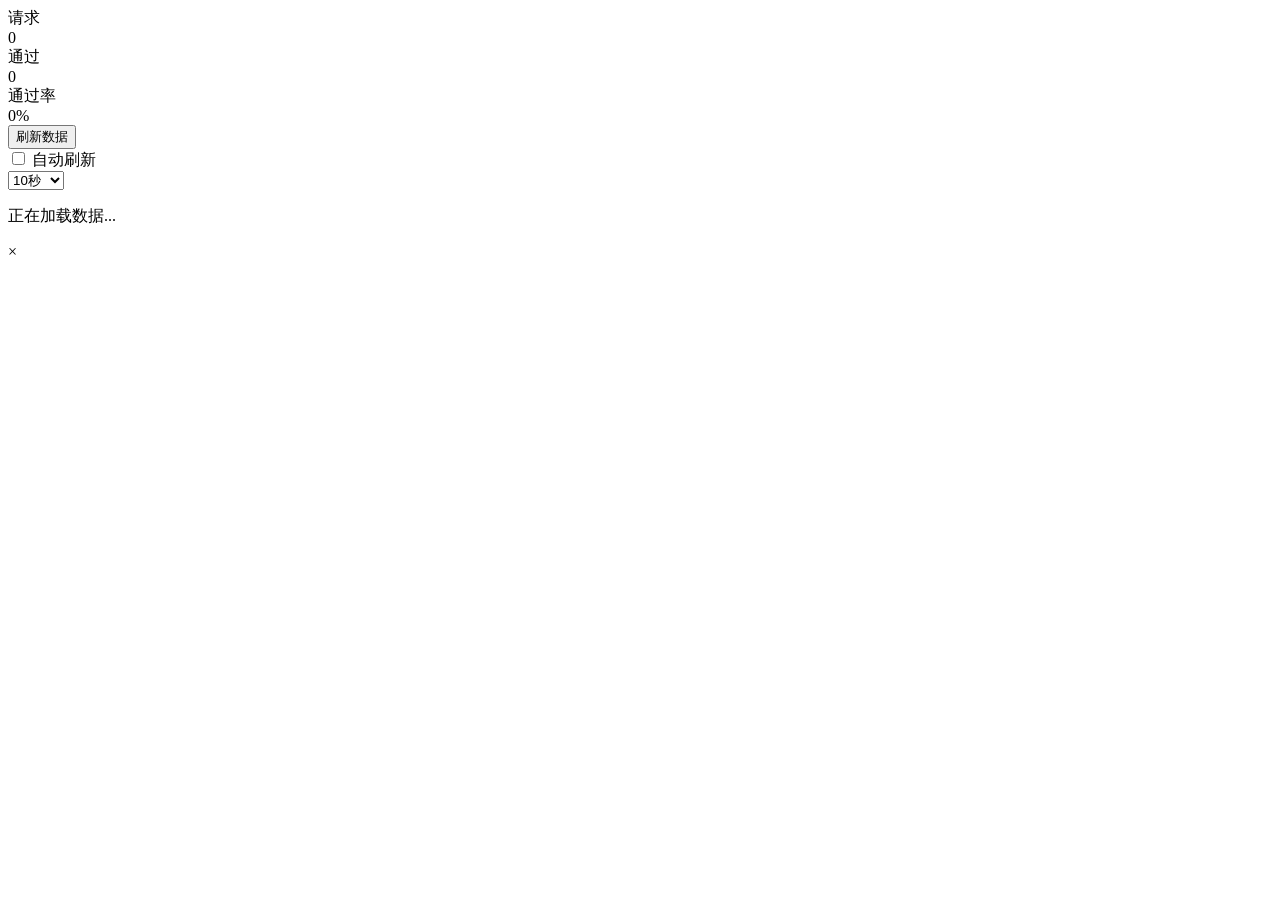
==== rate-limiter/src/main/resources/monitor.html @ 495db28e "feat(rate-limiter): 重构项目，通过配置限流规则对接口进行限流 - 添加了 IRateLimiter 接口和 GuavaRateLimiter 实现类 - 新增了 RateLimit" ====
<!DOCTYPE html>
<html lang="zh">
<head>
    <meta charset="UTF-8">
    <meta name="viewport" content="width=device-width, initial-scale=1.0">
    <title>方法调用监控面板</title>
    <link rel="stylesheet" type="text/css" href="/static/monitor.css"/>
    <script src="/static/echarts/6.0.0/echarts.min.js"></script>
    <script src="/static/monitor.js"></script>
</head>
<body>
<div class="container">
    <!-- 摘要统计卡片 -->
    <div class="summary-cards">
        <div class="card card-primary">
            <div class="card-title">请求</div>
            <div class="card-text" id="totalCount">0</div>
        </div>
        <div class="card card-success">
            <div class="card-title">通过</div>
            <div class="card-text" id="allowedCount">0</div>
        </div>
        <div class="card card-info">
            <div class="card-title">通过率</div>
            <div class="card-text" id="avgAllowedRate">0%</div>
        </div>
    </div>

    <!-- 刷新控制 -->
    <div class="control-panel">
        <button id="refreshBtn" class="btn btn-primary">刷新数据</button>
        <div class="form-check">
            <input class="form-check-input" type="checkbox" id="autoRefresh">
            <label class="form-check-label" for="autoRefresh">自动刷新</label>
        </div>
        <select id="refreshInterval" class="form-select">
            <option value="5000">5秒</option>
            <option value="10000" selected>10秒</option>
            <option value="30000">30秒</option>
            <option value="60000">1分钟</option>
        </select>
    </div>

    <!-- 方法调用统计表 -->
    <div class="table-container">
        <div id="rateLimter">
            <div class="loading">
                <div class="spinner"></div>
                <p>正在加载数据...</p>
            </div>
        </div>
    </div>

    <!-- 弹出框结构 -->
    <div id="modal" class="modal">
        <div class="modal-content">
            <span class="close-btn">&times;</span>
            <div id="main" style="margin-top: 20px;"></div>
        </div>
    </div>
</div>
</body>
</html>
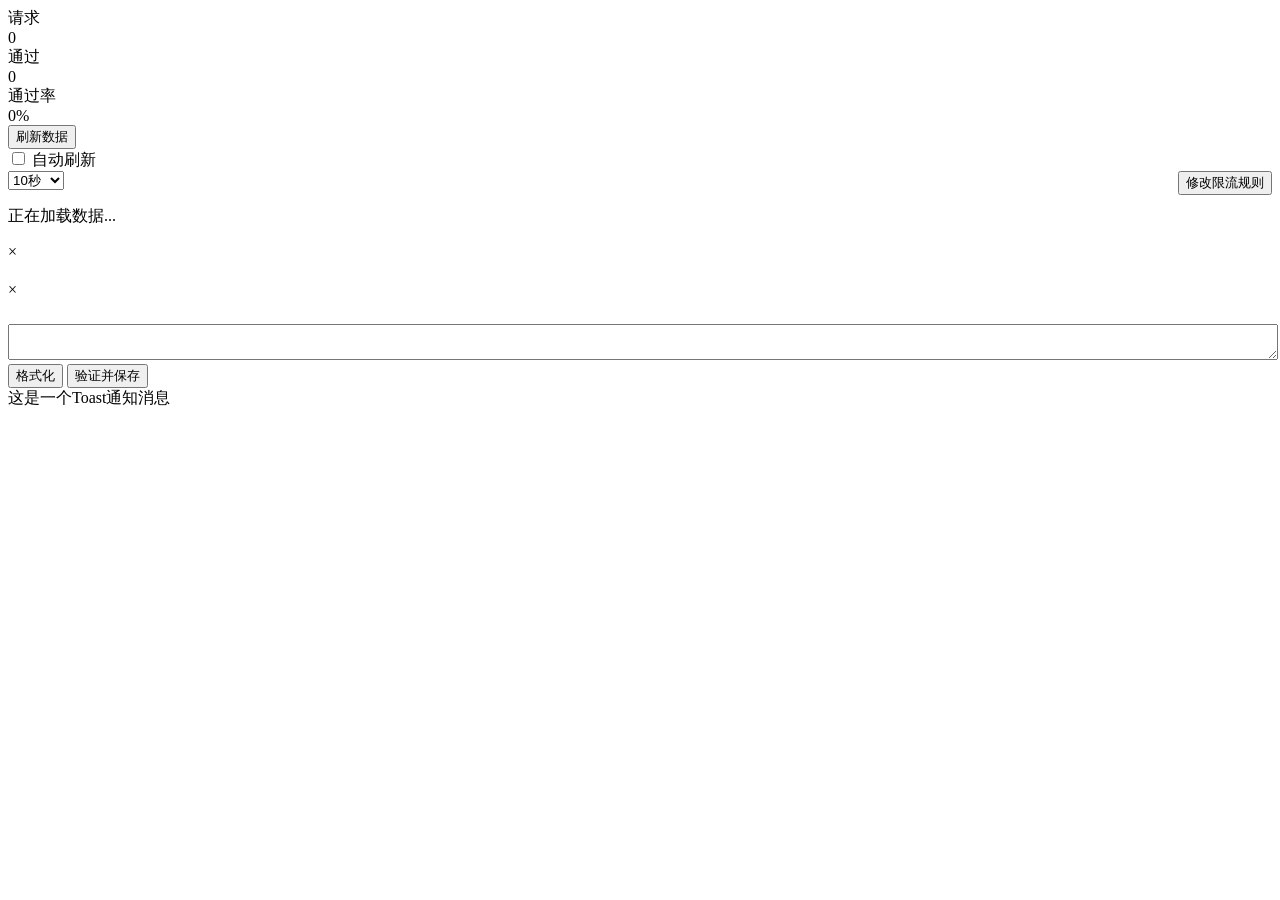
==== commit 5cc4e805: "feat(monitor): 添加限流规则修改功能 - 在监控页面添加修改限流规则按钮 - 实现限流规则的获取、编辑和保存功能 - 添加 JSON格式化和验证功能 - 实现 Toast 通知消息" ====
--- a/rate-limiter/src/main/resources/monitor.html
+++ b/rate-limiter/src/main/resources/monitor.html
@@ -39,6 +39,9 @@
             <option value="30000">30秒</option>
             <option value="60000">1分钟</option>
         </select>
+        <button class="btn btn-toggle" onclick="updateRules()" style="float: right;">
+            修改限流规则
+        </button>
     </div>
 
     <!-- 方法调用统计表 -->
@@ -54,10 +57,24 @@
     <!-- 弹出框结构 -->
     <div id="modal" class="modal">
         <div class="modal-content">
-            <span class="close-btn">&times;</span>
+            <span class="close-btn" id="close-modal">&times;</span>
             <div id="main" style="margin-top: 20px;"></div>
         </div>
     </div>
+
+
+    <div id="modal1" class="modal">
+        <div class="modal-content">
+            <span class="close-btn" id="close-modal1">&times;</span>
+            <textarea id="rules" style="width: 100%; height: calc(100% - 70px);margin-top: 25px;"></textarea>
+            <div>
+                <button  class="btn" onclick="formatJSON()">格式化</button>
+                <button  class="btn" onclick="validateJSON()">验证并保存</button>
+            </div>
+        </div>
+    </div>
+
+    <div id="toast">这是一个Toast通知消息</div>
 </div>
 </body>
 </html>
